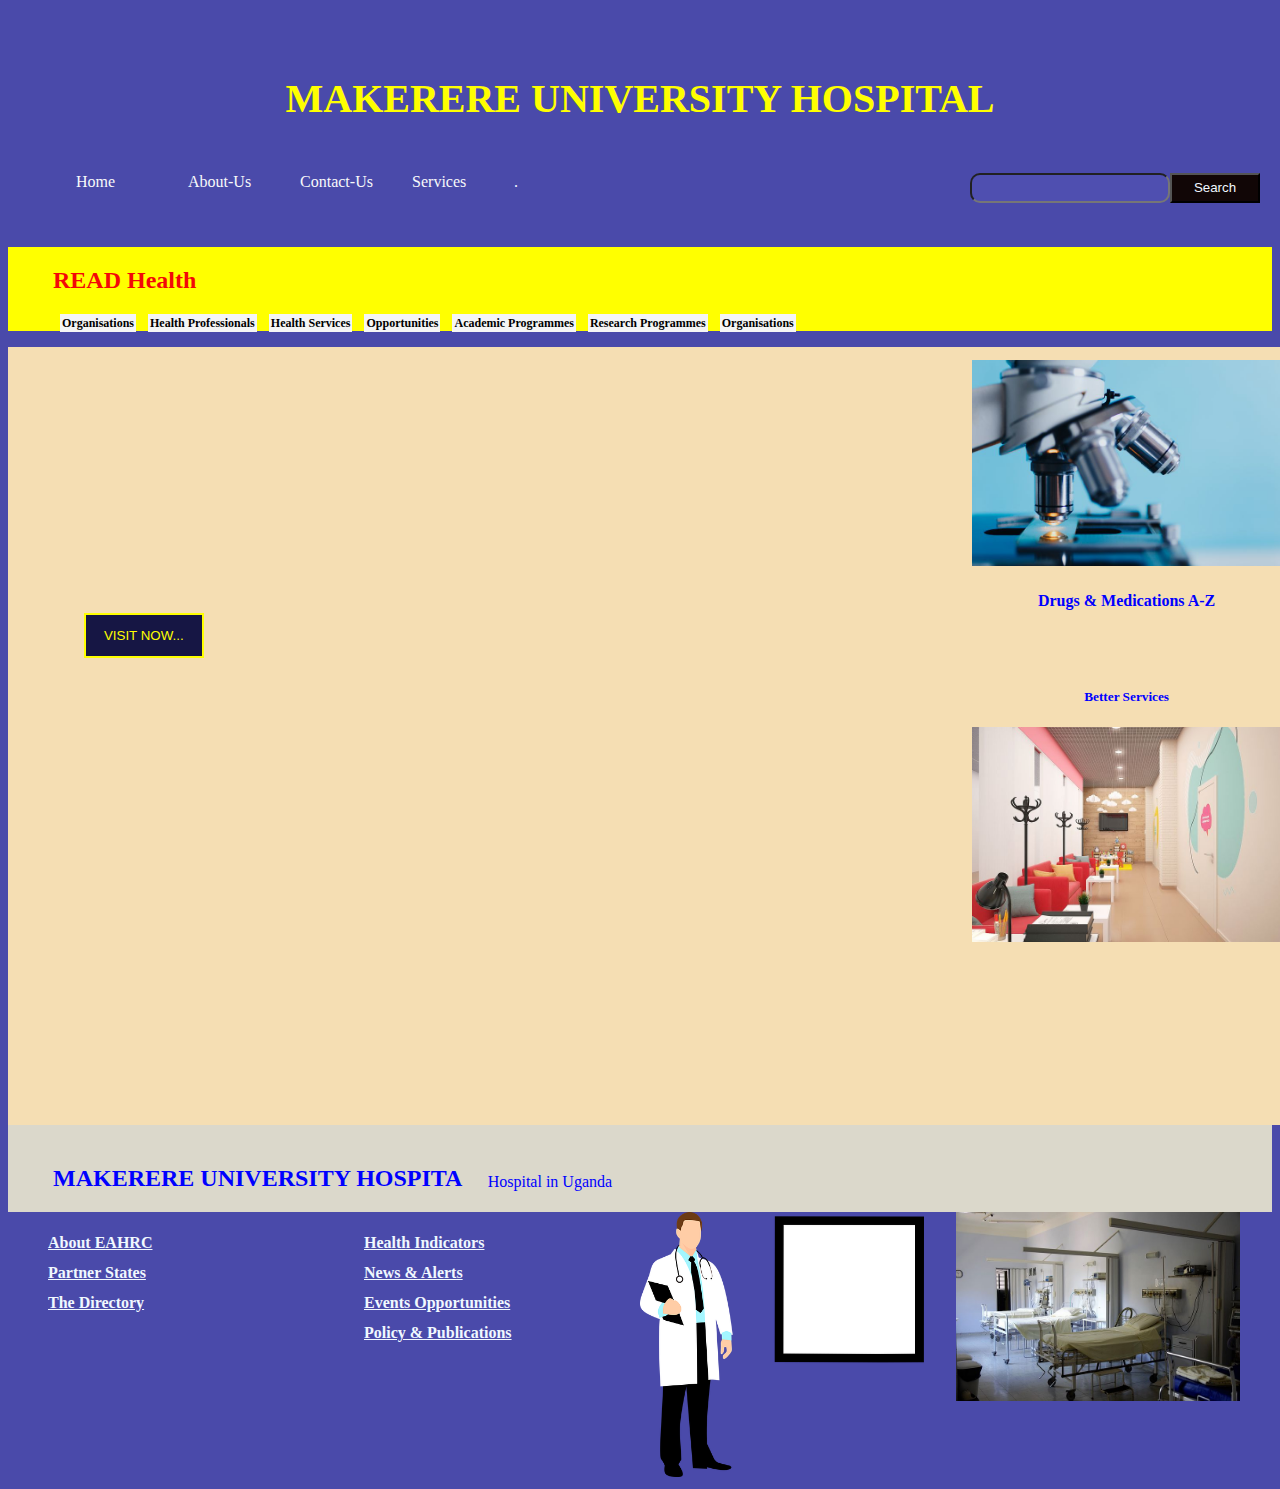
==== index.html @ 33c8371a "First Push" ====
<!DOCTYPE html>
<html lang="en">
<head>
    <link rel="stylesheet" href="mak.css">
    <title>Makerere Hospital</title>
</head>
<body>
<H1>MAKERERE UNIVERSITY HOSPITAL</H1>
<DIV class="heada">
<ol>
  <li class="ada"><a href="index.html">Home</a></li>
  <li class="ada"><a href="about.html">About-Us</a></li>
  <li class="ada"><a href="contact.html">Contact-Us</a></li>
  <li class="ada"><a href="service.html">Services</a></li>
  <li class="empty">.</li>
  <li class="sasing"><input type="search" name="enter" id="google"><button class="log-btn2">Search</button></li>  <li><a href="index.php"></a></li>
</ol>
</DIV>
<div class="yelo">
  <h2>READ  Health</h2>
<div class="fit">
  <ul>
    <li><a href="organ.html"> Organisations</a></li>
    <li><a href="service.html"> Health Professionals</a></li>
    <li><a href=""> Health Services</a></li>
    <li><a href=""> Opportunities</a></li>
    <li><a href=""> Academic Programmes</a></li>
    <li><a href=""> Research Programmes</a></li>
    <li><a href=""> Organisations</a></li>
  </ul>
</div>
</div>
<div class="Bod">
<div class="left">
<button>VISIT NOW...</button>
</div>
<div class="right2">
<img src="mic.jpg" alt="">
<br>
<h4>Drugs & Medications A-Z</h4>
<br><br>
<h5>Better Services</h5>
<img src="child-ward.jpg" alt="">
</div>

</div>
<div class="don"><h2>MAKERERE UNIVERSITY HOSPITA</h2> <p>Hospital in Uganda</p></div>

<div class="bottom">
<div>
  <ol>
    <li><a href="">About EAHRC</a></li>
    <li><a href="">Partner States</a></li>
    <li><a href="">The Directory</a></li>
    
  </ol>
</div>
<div>
  <ol>
    <li><a href="">Health Indicators</a></li>
    <li><a href="">News & Alerts</a></li>
    <li><a href="">Events Opportunities</a></li>
    <li><a href="">Policy & Publications</a></li>
  </ol>
</div>
<div>
  <img src="docto.png" alt="">
</div>
<div>
  <img src="katanda.jpg" alt="">
</div>
</div>
</body>
</html>
---- mak.css ----
*{

      color: aliceblue;
    
}
.sasing{
    display: flex;
    float: right;
}
body{
    padding-top: 40px;
    background-color: rgb(74, 74, 170);
}
.log-form{
  font-family: 'Segoe UI';
}
input{
    width: 200px;
    background-color: rgba(128, 128, 231, 0.11);
    height: 17px;
    border-radius: 10px;
}
h2{
    padding-left: 45px;
    padding-top: 20px;
    color: rgb(243, 8, 8);
}
.log-btn{
    width: 100px;
    height: 22px;
    background-color: rgb(51, 167, 235);
}
#google{
    height: 30px;
}
.log-btn2{
      width: 90px;
    height: 30px;
    background-color: rgb(17, 6, 6);
    color: aliceblue
}
.heada{
    width: 100%;
    padding: 8px;
  
}
.heada ol{
    display: flex;
    
}
.heada ol li{
list-style: none;
padding-left: 10px;
}
.heada ol li a{
text-decoration: none;
color: rgb(248, 249, 250);
font-family: Georgia, 'Times New Roman', Times, serif;
padding-left: 10px;
}
.empty{
    width: 50%;
}
.ada{
    width: 140px;
}
.yelo{
    background-color: yellow;
}
.yelo .fit ul{
    display: flex;
}
.yelo .fit ul li{
    list-style: none;
    padding-left: 12px;
}
.yelo .fit ul li a{
    text-decoration:none ;
    font-weight: 800;
    font-size: 12px;
    background-color: whitesmoke;
    padding: 2px;
    color: black;
    width: fit-content;
}
.Bod .left button{
    background-color: rgb(22, 22, 68);
    color: yellow;
    border: yellow 2px solid;
    padding: 1.5%;
    width: 120px;
}
.Bod .left{
background: url(HOSPi.png) no-repeat;
background-size: cover;
padding-left: 5%;
width: 70%;
height: 500px;
padding-top: 20%;

}
.Bod{
    background-color: wheat;
width: 100%;
padding: 1%;
display: flex;
}
h4{
    color: blue;
}
h5{
color: blue;
}
.right2{
    width: 25%;
    text-align-last: center;
}
.right2 img{
    width: 98%;
    text-align-last: center;
}
.don{
    width: 100%;
    color: blue;
    display: flex;
    background-color: rgb(219, 216, 203);
}
.don p{
    padding-top: 2.5%;
    padding-left: 2%;
    color: blue;
}
.don h2{
    color: blue;
}
h1{text-align: center;
    color: yellow;
    font-weight: 800;
    font-size: 40px;
}
.bottom{
    display: flex;

}
.bottom ol li{
    list-style: none;
    font-weight: 700;
line-height: 30px;
}
.bottom div img{
    width: 90%;
}
.bottom div {
    width: 25%;
}
img{
    width: 50%;
}
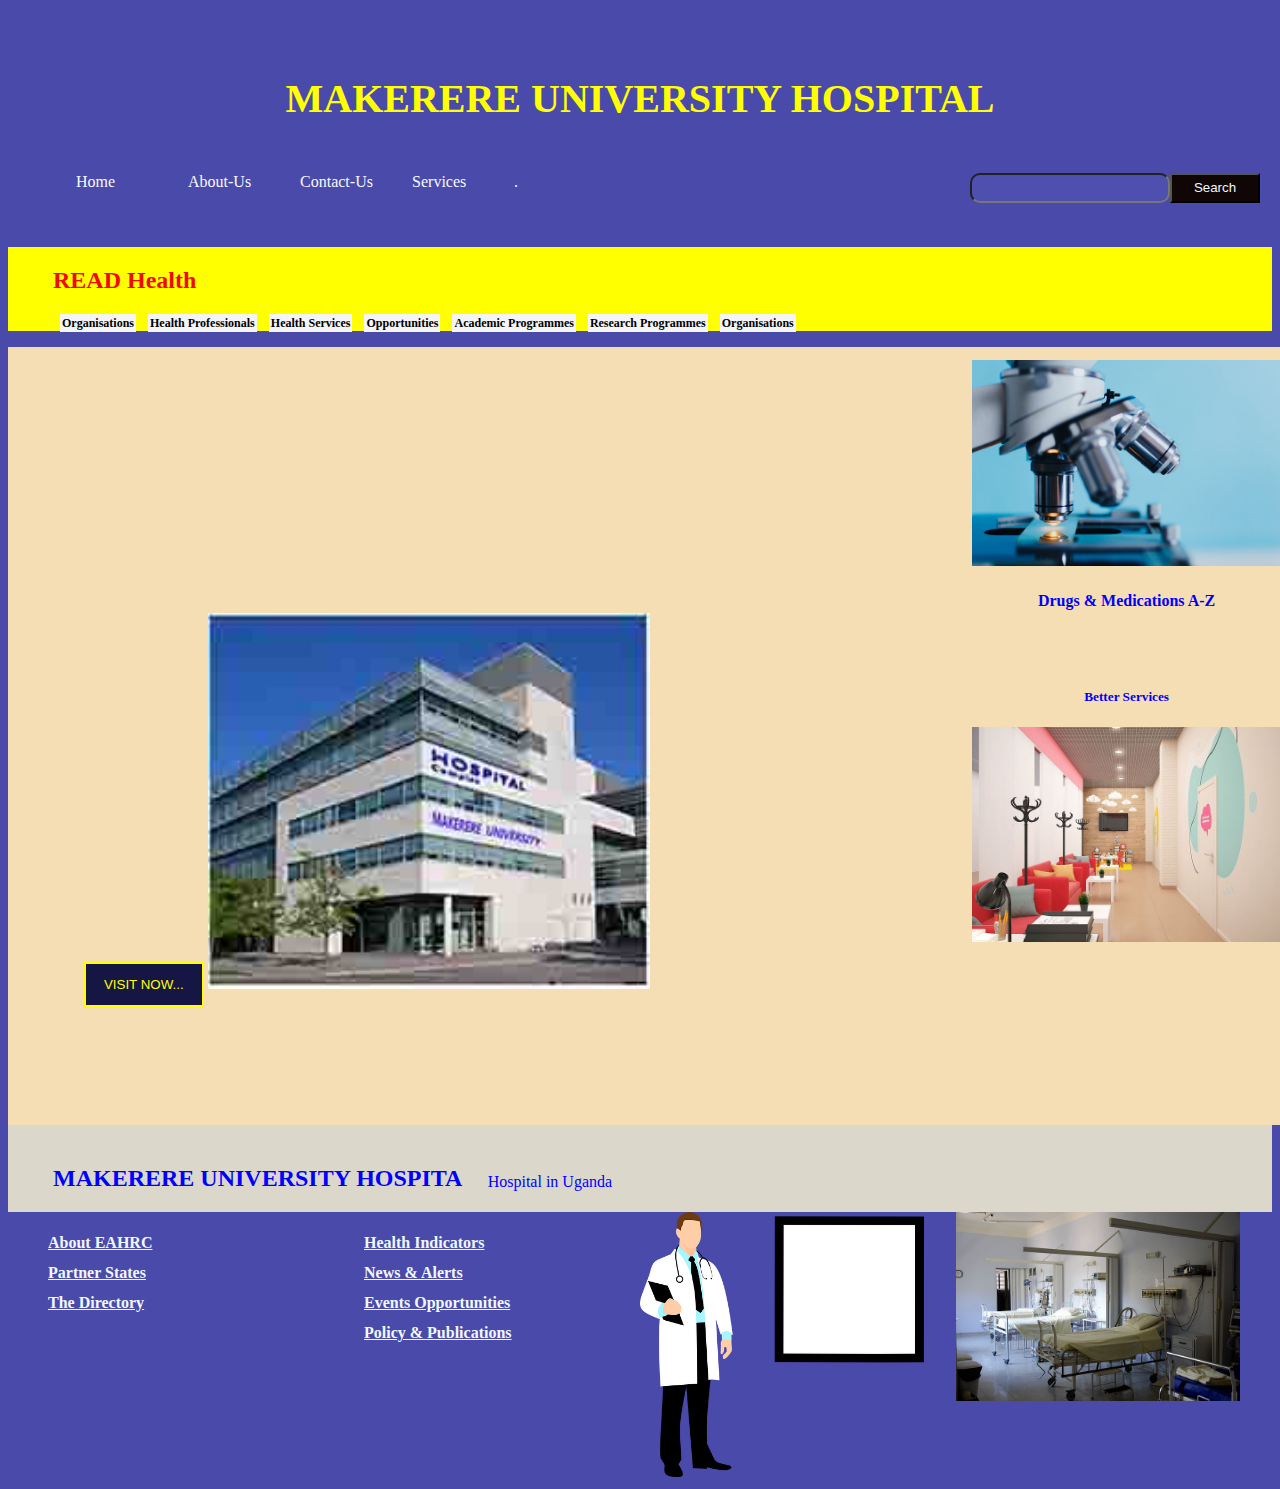
==== commit 45498753: "Update index.html" ====
--- a/index.html
+++ b/index.html
@@ -34,6 +34,7 @@
 <div class="Bod">
 <div class="left">
 <button>VISIT NOW...</button>
+ <img src="HOSPI.jpg" alt="">
 </div>
 <div class="right2">
 <img src="mic.jpg" alt="">
@@ -72,4 +73,4 @@
 </div>
 </div>
 </body>
-</html>+</html>
--- a/mak.css
+++ b/mak.css
@@ -91,7 +91,7 @@
     width: 120px;
 }
 .Bod .left{
-background: url(HOSPi.png) no-repeat;
+background: url(HOSPi.jpg) no-repeat;
 background-size: cover;
 padding-left: 5%;
 width: 70%;
